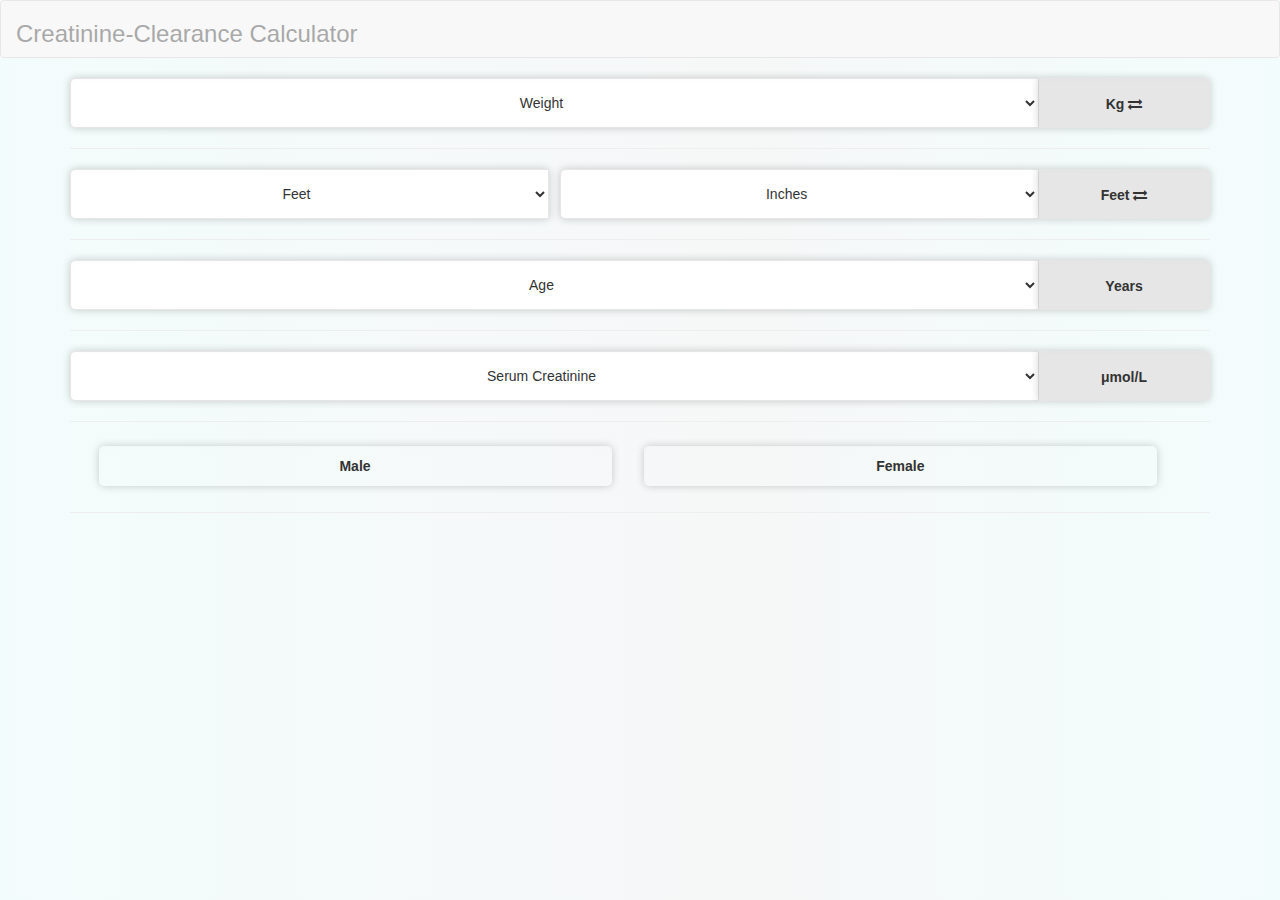
==== index.html @ 8808017f "Add files via upload" ====
<!DOCTYPE html>
<html>
<head>


	<link rel="stylesheet" href="bootstrap.min.css">
	<script src="Jquery.js"></script>
	<script src="bootstrap.min.js"></script>
	<link rel="stylesheet" href="https://cdnjs.cloudflare.com/ajax/libs/font-awesome/4.7.0/css/font-awesome.min.css">


	<link rel="stylesheet" type="text/css" href="main.css">
	<meta name="viewport" content="width=device-width, initial-scale=1">
</head>
<body class="grad1">

	<nav class="navbar navbar-default">
	  <div class="container-fluid">
	    <div class="navbar-header">
	      <h3>Creatinine-Clearance Calculator</h3>
	    </div>
	  
	  </div>
	</nav>




		<div class="container">
			<div class="dropContainer">
				<select class="drop" id="wtDrop" onchange="calculate()">
					<option>Weight</option>
				</select>
				<select class="drop Invis" id="wtDropLbs" onchange="calculate()">
					<option>Weight</option>
				</select>

				<label for="wtChk" id="wtLbl" class="unitLbl">Kg <i class="fa fa-exchange"></i></label>
					<input type="checkbox" id="wtChk" class="unitChange" onclick="wtUnit(); resetWt()" checked>
			</div>
			<hr>
			<div class="dropContainer">

					<select class="drophalf" id="htDropF" onchange="calculate()">
						<option>Feet</option>
					</select>
					<select class="drophalf ml" id="htDropF2" onchange="calculate()">
						<option>Inches</option>
					</select>
					

				<select class="drop Invis" id="htDropM" onchange="calculate()">
					<option>Height</option>
				</select>
				
				<label for="htChk" id="htLbl" class="unitLbl">Feet</label>
				<input type="checkbox" id="htChk" class="unitChange" onclick="htUnit();resetHt()" checked>
			</div>
			<hr>

			<div class="dropContainer">
				<select class="drop" id="ageDrop" onchange="calculate()">
					<option>Age</option>
				</select>
				<label class="unitLbl">Years</label>
			</div>
			<hr>
			<div class="dropContainer">
				<select class="drop" id="creatDrop" onchange="calculate()">
					<option>Serum Creatinine</option>
				</select>
				<label class="unitLbl">&mu;mol/L</label>
			</div>
			<hr>
			<div class="dropContainer">


					<input type="radio"  id="mRad" name="gender" class="Invis gRadio" onclick="calculate()">
					<label for="mRad" >Male</label>
					
					<input type="radio"  id="fRad" name="gender" class="Invis gRadio" onclick="calculate()">
					<label for="fRad" >Female</label>
			</div>
			<hr>
			

			<div class="jumbotron Invis" id="ansDisplay"></div>
		</div>








		

<script type="text/javascript" src="main.js"></script>
</body>
</html>
---- main.css ----
*{
	font-family: 'Roboto', sans-serif;
}
.grad1{
    background: -webkit-linear-gradient(left,  #f3fcfc, #f4fafa, #f6f9f9 ,#f6f8f8, #f4fafa,#f3fcfc ); /* For Safari 5.1 to 6.0 */
}
body{
  height: 800px;
}
h3{
  text-align: center;
  opacity: 0.4;
}
.dropContainer{
  width: 100%;
  height: 50px;
  line-height: 50px;
}
select {
  text-align-last: center;
  padding-right: 1em;
}


.drop{
  width: 85%;
  height: 100%;
  border-top-left-radius: 5px;
  border-bottom-left-radius: 5px; 
  border-top-right-radius: 0;
  border-bottom-right-radius: 0;
  border: 0.5px solid #e6e6e6;
  box-shadow: inset 1px 2px 4px rgba(0, 0, 0, 0.01), 0px 0px 8px rgba(0, 0, 0, 0.2);
  background-color: white;
  float: left;
}
.drophalf{
  width: 42%;
  height: 100%;
  border-top-left-radius: 5px;
  border-bottom-left-radius: 5px; 
  border-top-right-radius: 0;
  border-bottom-right-radius: 0;
  border: 0.5px solid #e6e6e6;
  box-shadow: inset 1px 2px 4px rgba(0, 0, 0, 0.01), 0px 0px 8px rgba(0, 0, 0, 0.2);
  background-color: white;
  float: left;
}
.ml{
  margin-left: 1%;
}
.unitLbl{
  height: 100%;
  width: 15%;
  float: left;
  text-align: center;
  line-height: 50px;
  background-color: #e6e6e6;
  border: 0.5px solid #e6e6e6;
  border-left: none;
  border-top-right-radius: 5px;
  border-bottom-right-radius: 5px;
  box-shadow: inset 1px 2px 4px rgba(0, 0, 0, 0.01), 0px 0px 8px rgba(0, 0, 0, 0.2);
}
.tCentre{
  text-align: center;
}
.Invis{
  display: none;
}
.unitChange{
  display: none;
}
.gRadio + label{
  min-height: 20px;
  text-align: center;
  width: 45%;
  vertical-align: middle;
  line-height: 20px;
  cursor: pointer;
  border-radius: 5px;
  font-size: 1em;
  padding: 10px 10px 10px 10px;
  box-shadow: inset 1px 2px 4px rgba(0, 0, 0, 0.01), 0px 0px 8px rgba(0, 0, 0, 0.2);
  margin-left: 2.5%;
  
}
.gRadio:checked + label{
  color: #292E49;
  background: #e6e6e6;
}
#ansDisplay{
  text-align: center;
  font-size: 2em;
}
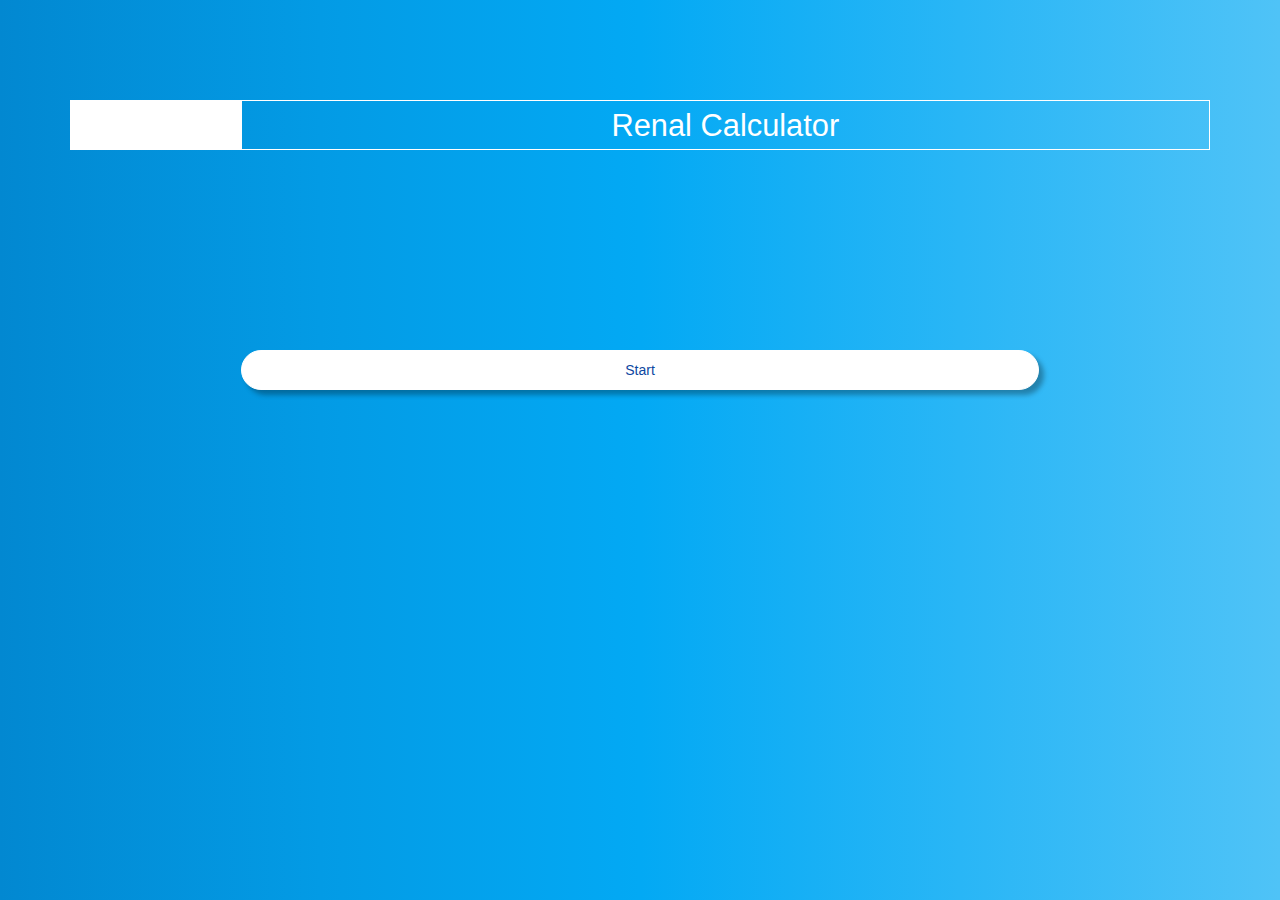
==== commit 91ebcfd7: "Add files via upload" ====
--- a/index.html
+++ b/index.html
@@ -1,101 +1,22 @@
 <!DOCTYPE html>
 <html>
 <head>
-
-
 	<link rel="stylesheet" href="bootstrap.min.css">
 	<script src="Jquery.js"></script>
 	<script src="bootstrap.min.js"></script>
-	<link rel="stylesheet" href="https://cdnjs.cloudflare.com/ajax/libs/font-awesome/4.7.0/css/font-awesome.min.css">
-
-
+	
 	<link rel="stylesheet" type="text/css" href="main.css">
 	<meta name="viewport" content="width=device-width, initial-scale=1">
 </head>
-<body class="grad1">
+<body class="grad3" id="splash">
 
-	<nav class="navbar navbar-default">
-	  <div class="container-fluid">
-	    <div class="navbar-header">
-	      <h3>Creatinine-Clearance Calculator</h3>
-	    </div>
-	  
-	  </div>
-	</nav>
-
-
-
-
-		<div class="container">
-			<div class="dropContainer">
-				<select class="drop" id="wtDrop" onchange="calculate()">
-					<option>Weight</option>
-				</select>
-				<select class="drop Invis" id="wtDropLbs" onchange="calculate()">
-					<option>Weight</option>
-				</select>
-
-				<label for="wtChk" id="wtLbl" class="unitLbl">Kg <i class="fa fa-exchange"></i></label>
-					<input type="checkbox" id="wtChk" class="unitChange" onclick="wtUnit(); resetWt()" checked>
-			</div>
-			<hr>
-			<div class="dropContainer">
-
-					<select class="drophalf" id="htDropF" onchange="calculate()">
-						<option>Feet</option>
-					</select>
-					<select class="drophalf ml" id="htDropF2" onchange="calculate()">
-						<option>Inches</option>
-					</select>
-					
-
-				<select class="drop Invis" id="htDropM" onchange="calculate()">
-					<option>Height</option>
-				</select>
-				
-				<label for="htChk" id="htLbl" class="unitLbl">Feet</label>
-				<input type="checkbox" id="htChk" class="unitChange" onclick="htUnit();resetHt()" checked>
-			</div>
-			<hr>
-
-			<div class="dropContainer">
-				<select class="drop" id="ageDrop" onchange="calculate()">
-					<option>Age</option>
-				</select>
-				<label class="unitLbl">Years</label>
-			</div>
-			<hr>
-			<div class="dropContainer">
-				<select class="drop" id="creatDrop" onchange="calculate()">
-					<option>Serum Creatinine</option>
-				</select>
-				<label class="unitLbl">&mu;mol/L</label>
-			</div>
-			<hr>
-			<div class="dropContainer">
-
-
-					<input type="radio"  id="mRad" name="gender" class="Invis gRadio" onclick="calculate()">
-					<label for="mRad" >Male</label>
-					
-					<input type="radio"  id="fRad" name="gender" class="Invis gRadio" onclick="calculate()">
-					<label for="fRad" >Female</label>
-			</div>
-			<hr>
-			
-
-			<div class="jumbotron Invis" id="ansDisplay"></div>
-		</div>
-
-
-
-
-
-
-
-
-		
-
-<script type="text/javascript" src="main.js"></script>
+<div class="container">
+	<div id="splashTitle">
+		<div id="titleLogo"></div>
+		<div id="titleTxt">Renal Calculator</div>
+	</div>
+	<a href="calculator.html"><button type="button" class="btn btn-block padTop rndBtn">Start</button></a>
+</div>
+	
 </body>
 </html>--- a/main.css
+++ b/main.css
@@ -2,15 +2,43 @@
 *{
 	font-family: 'Roboto', sans-serif;
 }
+#splash{
+  height: 800px;
+  width: 100%;
+}
 .grad1{
-    background: -webkit-linear-gradient(left,  #f3fcfc, #f4fafa, #f6f9f9 ,#f6f8f8, #f4fafa,#f3fcfc ); /* For Safari 5.1 to 6.0 */
+    background:  #F5F5F5;
+}
+.grad2{
+  background: #0288D1;
+}
+.grad3{
+  background: linear-gradient(to right, #0288D1,#039BE5,#03A9F4, #29B6F6,#4FC3F7); 
 }
 body{
-  height: 800px;
+  height: 650px;
 }
-h3{
+.navbar{
+  background: linear-gradient(to right, #0288D1,#039BE5,#03A9F4, #29B6F6,#4FC3F7); 
+  overflow: hidden;
+
+}
+
+#title{
   text-align: center;
-  opacity: 0.4;
+  font-size: 18px;
+  margin-top: 10px;
+  width: 80%;
+  left: 1%;
+  top: 1%;
+  color: white;
+}
+#infoBtn{
+  position: fixed;
+  right: 1%;
+  top: 1%;
+  color: #0288D1;
+  background: white;
 }
 .dropContainer{
   width: 100%;
@@ -21,8 +49,6 @@
   text-align-last: center;
   padding-right: 1em;
 }
-
-
 .drop{
   width: 85%;
   height: 100%;
@@ -87,11 +113,76 @@
   
 }
 .gRadio:checked + label{
-  color: #292E49;
-  background: #e6e6e6;
+  color: white;
+  background: #0288D1;
 }
 #ansDisplay{
   text-align: center;
   font-size: 2em;
+  background-color: #fff;
+}
+.abxDrop{
+  width: 100%;
+  margin-top: 10px;
+}
+#doseDisplay{
+  margin-top:  250px;
+}
+#dose{
+ 
+  text-align: center;
+  font-size: 1em;
+  background-color: #fff;
+}
+.abxJumbo{
+  margin-top: 10px;
+}
+#infoModal{
+  color: #03A9F4;
+}
+.bxShad{
+  box-shadow: 5px 5px 5px 0px rgba(0,0,0,0.3);
+}
+#splashTitle{
+
+margin-top: 100px;
+margin-bottom: 200px;
+border: solid white 0.5px;
+height: 50px;
+line-height: 50px;
+text-align: center;
+color: white;
+font-size: 2.2em;
 }
 
+#titleLogo{
+  float: left;
+  height: 100%;
+  width: 15%;
+  background-color: white;
+}
+
+.rndBtn{
+  width: 70%;
+  height: 40px;
+  border: solid #fff 0.5px;
+  background-color: #fff;
+  color:  #0D47A1;
+  float: left;
+  margin-left: 15%;
+  margin-right: 15%;
+  border-radius: 50px;
+  box-shadow: 5px 5px 5px 0px rgba(0,0,0,0.3);
+}
+.sqrBtn{
+  width: 70%;
+  height: 40px;
+  border: solid #fff 0.5px;
+  background-color: #fff;
+  color:  white;
+  float: left;
+  margin-left: 15%;
+  margin-right: 15%;
+
+}
+
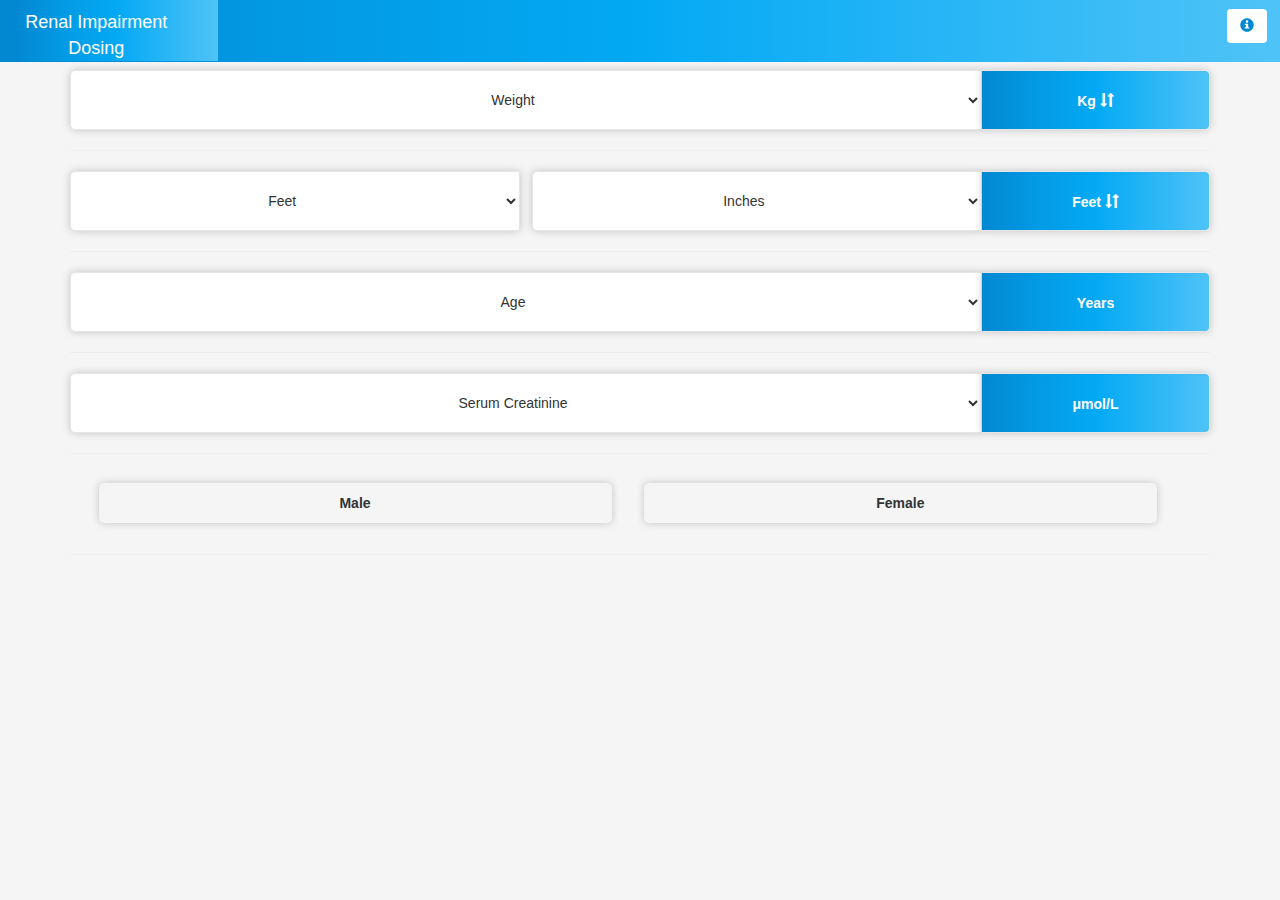
==== commit 14f005bb: "Add files via upload" ====
--- a/index.html
+++ b/index.html
@@ -1,22 +1,212 @@
 <!DOCTYPE html>
 <html>
 <head>
+
+
 	<link rel="stylesheet" href="bootstrap.min.css">
 	<script src="Jquery.js"></script>
 	<script src="bootstrap.min.js"></script>
-	
 	<link rel="stylesheet" type="text/css" href="main.css">
 	<meta name="viewport" content="width=device-width, initial-scale=1">
 </head>
-<body class="grad3" id="splash">
-
-<div class="container">
-	<div id="splashTitle">
-		<div id="titleLogo"></div>
-		<div id="titleTxt">Renal Calculator</div>
+<body class="grad1">
+
+	<nav class="navbar navbar-fixed-top">
+	  <div class="container-fluid">
+	    <div class="navbar-header grad3">
+	    	<button id="backBtn" type="button" class="btn Invis" onclick="recalculate()"><i class="glyphicon glyphicon-menu-left"></i>Back</button>
+	      	<div id="title">Renal Impairment Dosing</div>
+	      	<button id="infoBtn" type="button" class="btn" data-toggle="modal" data-target="#infoModal" ><i class="glyphicon glyphicon-info-sign"></i></button>
+	    </div>
+	  </div>
+	</nav>
+
+	<div class="container topPad">
+		<div class="alert alert-info Invis" id="dispCntl">
+			Size: 
+			<div class="btn-group">
+				 <button type="button" class="btn btn-default" onclick="zoom('i')"><i class="glyphicon glyphicon-zoom-in"></i></button>
+	 			 <button type="button" class="btn btn-default" onclick="zoom('o')"><i class="glyphicon glyphicon-zoom-out"></i></button>
+	 		</div>
+ 			 <button type="button" class="btn btn-default" onclick="dispCntl('h')"><i class="glyphicon glyphicon-remove"></i></button> 
+
+		</div>
 	</div>
-	<a href="calculator.html"><button type="button" class="btn btn-block padTop rndBtn">Start</button></a>
+
+
+
+
+		<div class="container" id="inputForm">
+			<div class="dropContainer">
+				<select class="drop" id="wtDrop" onchange="calculate();">
+					<option>Weight</option>
+					<option> < 30kg </option>
+				</select>
+				<select class="drop Invis" id="wtDropLbs" onchange="calculate();">
+					<option>Weight</option>
+				</select>
+				<label for="wtChk" id="wtLbl" class="unitLbl">Kg <i class="glyphicon glyphicon-sort"></i></label>
+					<input type="checkbox" id="wtChk" class="unitChange" onclick="wtUnit(); resetWt()" checked>
+			</div>
+			<hr>
+			<div class="dropContainer">
+					<select class="drophalf" id="htDropF" onchange="calculate();">
+						<option>Feet</option>
+						<option> 5 foot 0</option>
+					</select>
+					<select class="drophalf ml" id="htDropF2" onchange="calculate();">
+						<option>Inches</option>
+					</select>
+					
+					<select class="drop Invis" id="htDropM" onchange="calculate();">
+						<option>Height</option>
+					</select>
+				
+					<label for="htChk" id="htLbl" class="unitLbl">Feet</label>
+					<input type="checkbox" id="htChk" class="unitChange" onclick="htUnit();resetHt()" checked>
+			</div>
+			<hr>
+
+			<div class="dropContainer">
+				<select class="drop" id="ageDrop" onchange="calculate()">
+					<option>Age</option>
+				</select>
+				<label class="unitLbl">Years</label>
+			</div>
+			<hr>
+			<div class="dropContainer">
+				<select class="drop" id="creatDrop" onchange="calculate()">
+					<option>Serum Creatinine</option>
+				</select>
+				<label class="unitLbl">&mu;mol/L</label>
+			</div>
+			<hr>
+			<div class="dropContainer">
+					<input type="radio"  id="mRad" name="gender" class="Invis gRadio" onclick="calculate();">
+					<label for="mRad" >Male</label>
+					<input type="radio"  id="fRad" name="gender" class="Invis gRadio" onclick="calculate();">
+					<label for="fRad" >Female</label>
+			</div>
+			<hr>
+		</div>
+
+		<div class="container dropContainer Invis" id="ansJumbo">
+				<div class="jumbotron bxShad" id="ansDisplay"></div>
+				<hr>
+				<div class="alert alert-info alert80">
+						Calculated using:<span id="wtType"></span> 	
+				</div>
+				<button  type="button" class="btn" id="btnWt" data-toggle="modal" data-target="#wtModal">More Info <i class="glyphicon glyphicon-info-sign"></i></button>		
+			
+				<hr>
+
+				<select class="drop abxDrop pulse" id="abxSelect" onchange="doseCalculate();AntibioticInstructions()">
+					<option value="1">Select Antibiotic </option>
+					<option value="Amoxicillin">Amoxicillin </option>
+					<option value="Benzylpenicillin">Benzylpenicillin </option>
+					<option value="Cefaclor">Cefaclor</option>
+					<option value="Cefalexin">Cefalexin</option>
+					<option value="Cefotaxime">Cefotaxime</option>
+					<option value="Ceftazidime">Ceftazidime</option>
+					<option value="CefTRIAXone">ceftriaxone</option>
+					<option value="Cefuroxime">Cefuroxime IV/IM</option>
+					<option value="Ciprofloxacin">Ciprofloxacin</option>
+					<option value="ClarithromycinIV">Clarithromycin IV</option>
+					<option value="ClarithromycinPO">Clarithromycin PO</option>
+					<option value="Clindamycin">Clindamycin</option>
+					<option value="Co-amoxiclavIV">Co-amoxiclav IV</option>
+					<option value="Co-amoxiclavPO">Co-amoxiclav PO</option>
+					<option value="Doxycycline">Doxycycline</option>
+					<option value="Ertapenem">Ertapenem</option>
+					<option value="Flucloxacillin">Flucloxacillin</option>
+					<option value="Fosfomycin">Fosfomycin</option>
+					<option value="Fusidic">Fusidic acid/ Sodium fusidate</option>
+					<option value="Gentamicin">Gentamicin</option>
+					<option value="Levofloxacin">Levofloxacin</option>
+					<option value="Linezolid">Linezolid</option>
+					<option value="Meropenem">Meropenem</option>
+					<option value="Metronidazole">Metronidazole</option>
+					<option value="Nitrofurantoin">Nitrofurantoin</option>
+					<option value="Phenoxymethylpenicillin">Phenoxymethylpenicillin(Pen V)</option>
+					<option value="Pivmecillinam">Pivmecillinam </option>
+					<option value="Rifampicin">Rifampicin</option>
+					<option value="Tazocin">Tazocin (Piperacillin/tazobactam)</option>
+					<option value="Teicoplanin"> Teicoplanin </option>
+					<option value="Tigecycline"> Tigecycline </option>
+					<option value="Trimethoprim"> Trimethoprim </option>
+					<option value="Vancomycin"> Vancomycin </option>
+				</select>	
+
+				<br>
+				<hr>
+		</div>
+		
+
+		<div class="container Invis" id="doseDisplay">
+				<div class="jumbotron abxJumbo bxShad grad3" id="dose" ></div>
+		</div>
+
+
+		
+<div id="infoModal" class="modal fade" role="dialog">
+  <div class="modal-dialog">
+
+    <div class="modal-content">
+      <div class="modal-header">
+        <button type="button" class="close" data-dismiss="modal">&times;</button>
+        <h4 class="modal-title">Patient Weight</h4>
+      </div>
+      <div class="modal-body">
+        <p>Some text in the modal.</p>
+      </div>
+      <div class="modal-footer">
+        <button type="button" class="btn btn-default" data-dismiss="modal" onclick="dispCntl('show')"><i class="glyphicon glyphicon-wrench"></i></button>
+        <button type="button" class="btn btn-default" data-dismiss="modal">Close</button>
+      </div>
+    </div>
+
+  </div>
 </div>
-	
+
+
+<div id="wtModal" class="modal fade" role="dialog">
+  <div class="modal-dialog">
+
+    <div class="modal-content">
+      <div class="modal-header">
+        <button type="button" class="close" data-dismiss="modal">&times;</button>
+        <h4 class="modal-title">Patient Weight</h4>
+      </div>
+      <div class="modal-body">
+        <p>Patients Actual Weight:</p>
+        <p class="wtDisplay" id="modalWt"></p>
+        <hr>
+        <p>Patients Ideal bodyweight:</p>
+        <p class="wtDisplay" id="modalIBW"></p>
+        <p>Patients Adjusted bodyweight:</p>
+        <p class="wtDisplay" id="modalABW"></p>
+
+
+
+      </div>
+
+      
+ 
+
+  </div>
+</div>
+
+
+
+
+
+    
+
+
+		
+
+<script type="text/javascript" src="main.js"></script>
+<script type="text/javascript" src="abx.js"></script>
+<script type="text/javascript" src="style.js"></script>
 </body>
 </html>--- a/main.css
+++ b/main.css
@@ -16,14 +16,12 @@
   background: linear-gradient(to right, #0288D1,#039BE5,#03A9F4, #29B6F6,#4FC3F7); 
 }
 body{
-  height: 650px;
+  
 }
 .navbar{
   background: linear-gradient(to right, #0288D1,#039BE5,#03A9F4, #29B6F6,#4FC3F7); 
   overflow: hidden;
-
-}
-
+}
 #title{
   text-align: center;
   font-size: 18px;
@@ -40,17 +38,29 @@
   color: #0288D1;
   background: white;
 }
+#backBtn{
+  position: fixed;
+  left: 1%;
+  top: 1%;
+  color: #0288D1;
+  background: white;
+
+}
+.topPad{
+  padding-top: 70px;
+}
 .dropContainer{
   width: 100%;
-  height: 50px;
-  line-height: 50px;
+  height: 60px;
+  line-height: 60px;
+  font-size: 14px;
 }
 select {
   text-align-last: center;
   padding-right: 1em;
 }
 .drop{
-  width: 85%;
+  width: 80%;
   height: 100%;
   border-top-left-radius: 5px;
   border-bottom-left-radius: 5px; 
@@ -62,7 +72,7 @@
   float: left;
 }
 .drophalf{
-  width: 42%;
+  width: 39.5%;
   height: 100%;
   border-top-left-radius: 5px;
   border-bottom-left-radius: 5px; 
@@ -78,11 +88,12 @@
 }
 .unitLbl{
   height: 100%;
-  width: 15%;
-  float: left;
-  text-align: center;
-  line-height: 50px;
-  background-color: #e6e6e6;
+  width: 20%;
+  float: left;
+  text-align: center;
+  line-height: 60px;
+  background: linear-gradient(to right, #0288D1,#039BE5,#03A9F4, #29B6F6,#4FC3F7); 
+  color: white;
   border: 0.5px solid #e6e6e6;
   border-left: none;
   border-top-right-radius: 5px;
@@ -118,18 +129,13 @@
 }
 #ansDisplay{
   text-align: center;
-  font-size: 2em;
-  background-color: #fff;
-}
-.abxDrop{
-  width: 100%;
-  margin-top: 10px;
+  font-size: 3em;
+  background-color: #fff;
 }
 #doseDisplay{
   margin-top:  250px;
 }
 #dose{
- 
   text-align: center;
   font-size: 1em;
   background-color: #fff;
@@ -137,6 +143,23 @@
 .abxJumbo{
   margin-top: 10px;
 }
+.alert80{
+  width: 70%;
+  float: left;
+  min-height: 30px;
+  line-height: 0px;
+  font-size: 10px;
+}
+
+#btnWt{
+  float: left;
+  margin-left: 10px;
+  font-size: 10px;
+  height: 32px;
+  color: #0288D1;
+  background: white;
+}
+
 #infoModal{
   color: #03A9F4;
 }
@@ -154,7 +177,6 @@
 color: white;
 font-size: 2.2em;
 }
-
 #titleLogo{
   float: left;
   height: 100%;
@@ -186,3 +208,31 @@
 
 }
 
+.pulse {
+
+  cursor: pointer;
+  width: 100%;
+  margin-top: 10px;
+  border-radius: 1px;
+  box-shadow: 0 0 5px rgba(81, 203, 238, 1);
+  animation: pulse 1s infinite;
+}
+
+@keyframes pulse {
+  0% {
+    -moz-box-shadow: 0 0 0 1px rgba(81, 203, 238, 0.3);
+    box-shadow: 0 0 0 1px rgba(81, 203, 238, 0.3);
+  }
+  70% {
+      -moz-box-shadow: 0 0 0 3px rgba(81, 203, 238, 0.3);
+      box-shadow: 0 0 0 3px rgba(81, 203, 238, 0.3);
+  }
+  100% {
+      -moz-box-shadow: 0 0 0 1px rgba(81, 203, 238, 0.3);
+      box-shadow: 0 0 0 1px rgba(81, 203, 238, 0.3);
+  }
+}
+.wtDisplay{
+  text-align: center;
+  font-size: 28px;
+}
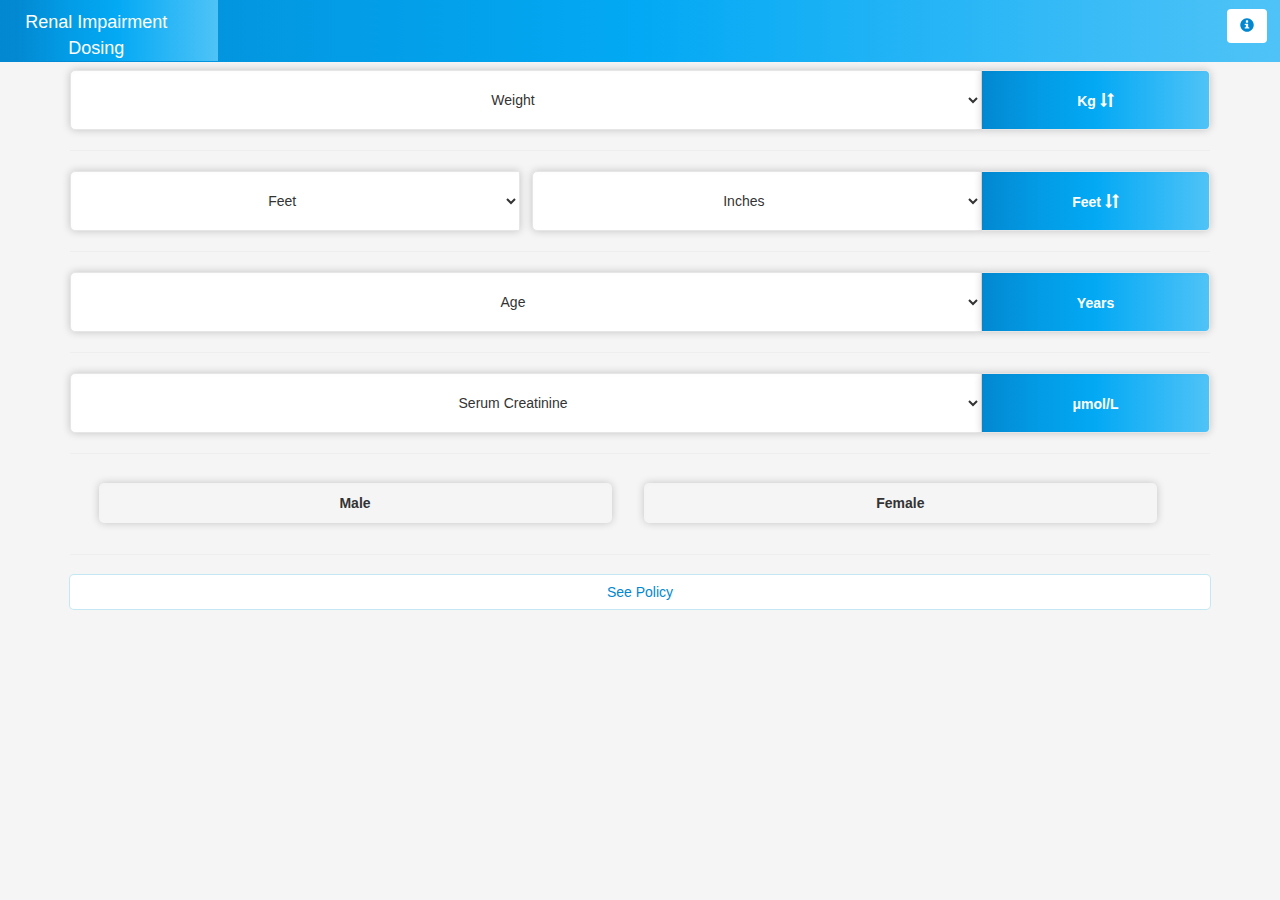
==== commit 997cbca1: "Add files via upload" ====
--- a/index.html
+++ b/index.html
@@ -38,41 +38,42 @@
 
 		<div class="container" id="inputForm">
 			<div class="dropContainer">
-				<select class="drop" id="wtDrop" onchange="calculate();">
+				<select class="drop" id="wtDrop" onchange="calculate();wtAlert()">
 					<option>Weight</option>
-					<option> < 30kg </option>
-				</select>
-				<select class="drop Invis" id="wtDropLbs" onchange="calculate();">
+				</select>
+				<select class="drop Invis" id="wtDropLbs" onchange="calculate();wtAlert()">
 					<option>Weight</option>
 				</select>
 				<label for="wtChk" id="wtLbl" class="unitLbl">Kg <i class="glyphicon glyphicon-sort"></i></label>
 					<input type="checkbox" id="wtChk" class="unitChange" onclick="wtUnit(); resetWt()" checked>
 			</div>
-			<hr>
-			<div class="dropContainer">
-					<select class="drophalf" id="htDropF" onchange="calculate();">
+			<div class="alert alert-danger margin10 Invis" id="warningWt"> For Patients weighing less than 30kg/67lbs contact pharmacy for specialist advice</div>
+			<hr>
+			<div class="dropContainer">
+					<select class="drophalf" id="htDropF" onchange="calculate();htAlert()">
 						<option>Feet</option>
-						<option> 5 foot 0</option>
 					</select>
-					<select class="drophalf ml" id="htDropF2" onchange="calculate();">
+					<select class="drophalf ml" id="htDropF2" onchange="calculate();htAlert()">
 						<option>Inches</option>
 					</select>
 					
-					<select class="drop Invis" id="htDropM" onchange="calculate();">
+					<select class="drop Invis" id="htDropM" onchange="calculate();htAlert()">
 						<option>Height</option>
 					</select>
 				
 					<label for="htChk" id="htLbl" class="unitLbl">Feet</label>
 					<input type="checkbox" id="htChk" class="unitChange" onclick="htUnit();resetHt()" checked>
 			</div>
-			<hr>
-
-			<div class="dropContainer">
-				<select class="drop" id="ageDrop" onchange="calculate()">
+			<div class="alert alert-danger margin10 Invis" id="warningHt"> For patients under 5 foot / 152cm contact pharmacy for specialist advice</div>
+			<hr>
+
+			<div class="dropContainer">
+				<select class="drop" id="ageDrop" onchange="calculate();ageAlert()">
 					<option>Age</option>
 				</select>
 				<label class="unitLbl">Years</label>
 			</div>
+			<div class="alert alert-danger margin10 Invis" id="warningAge"> For patients under the age of 18 contact pharmacy for specialist advice</div>
 			<hr>
 			<div class="dropContainer">
 				<select class="drop" id="creatDrop" onchange="calculate()">
@@ -88,7 +89,9 @@
 					<label for="fRad" >Female</label>
 			</div>
 			<hr>
-		</div>
+			<button  id="btnPolicy" type="button" class="btn btn-block">See Policy</button>
+		</div>
+
 
 		<div class="container dropContainer Invis" id="ansJumbo">
 				<div class="jumbotron bxShad" id="ansDisplay"></div>
@@ -96,10 +99,8 @@
 				<div class="alert alert-info alert80">
 						Calculated using:<span id="wtType"></span> 	
 				</div>
-				<button  type="button" class="btn" id="btnWt" data-toggle="modal" data-target="#wtModal">More Info <i class="glyphicon glyphicon-info-sign"></i></button>		
-			
+				<button  type="button" class="btn" id="btnWt" data-toggle="modal" data-target="#wtModal">More Info <i class="glyphicon glyphicon-info-sign"></i></button>
 				<hr>
-
 				<select class="drop abxDrop pulse" id="abxSelect" onchange="doseCalculate();AntibioticInstructions()">
 					<option value="1">Select Antibiotic </option>
 					<option value="Amoxicillin">Amoxicillin </option>
@@ -186,12 +187,7 @@
         <p>Patients Adjusted bodyweight:</p>
         <p class="wtDisplay" id="modalABW"></p>
 
-
-
-      </div>
-
-      
- 
+      </div>
 
   </div>
 </div>
--- a/main.css
+++ b/main.css
@@ -44,10 +44,12 @@
   top: 1%;
   color: #0288D1;
   background: white;
-
 }
 .topPad{
   padding-top: 70px;
+}
+.margin10{
+  margin-top: 10px;
 }
 .dropContainer{
   width: 100%;
@@ -236,3 +238,8 @@
   text-align: center;
   font-size: 28px;
 }
+#btnPolicy{
+  color: #0288D1;
+  background: white;
+  box-shadow: 0 0 0 1px rgba(81, 203, 238, 0.3);
+}
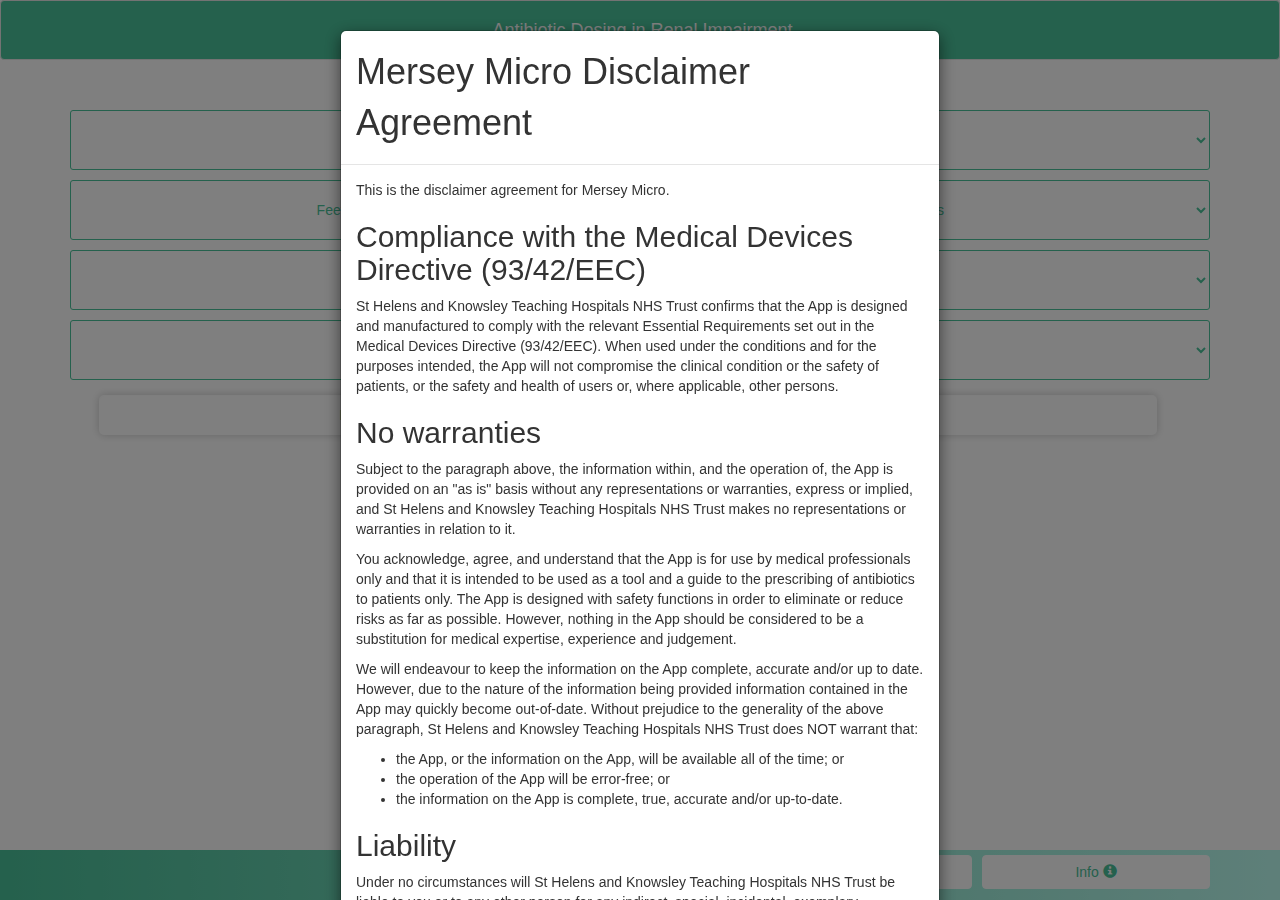
==== commit eedf5f1b: "Add files via upload" ====
--- a/index.html
+++ b/index.html
@@ -1,208 +1,875 @@
-<!DOCTYPE html>
-<html>
-<head>
-
-
-	<link rel="stylesheet" href="bootstrap.min.css">
-	<script src="Jquery.js"></script>
-	<script src="bootstrap.min.js"></script>
-	<link rel="stylesheet" type="text/css" href="main.css">
-	<meta name="viewport" content="width=device-width, initial-scale=1">
-</head>
-<body class="grad1">
-
-	<nav class="navbar navbar-fixed-top">
-	  <div class="container-fluid">
-	    <div class="navbar-header grad3">
-	    	<button id="backBtn" type="button" class="btn Invis" onclick="recalculate()"><i class="glyphicon glyphicon-menu-left"></i>Back</button>
-	      	<div id="title">Renal Impairment Dosing</div>
-	      	<button id="infoBtn" type="button" class="btn" data-toggle="modal" data-target="#infoModal" ><i class="glyphicon glyphicon-info-sign"></i></button>
-	    </div>
-	  </div>
-	</nav>
-
-	<div class="container topPad">
-		<div class="alert alert-info Invis" id="dispCntl">
-			Size: 
-			<div class="btn-group">
-				 <button type="button" class="btn btn-default" onclick="zoom('i')"><i class="glyphicon glyphicon-zoom-in"></i></button>
-	 			 <button type="button" class="btn btn-default" onclick="zoom('o')"><i class="glyphicon glyphicon-zoom-out"></i></button>
-	 		</div>
- 			 <button type="button" class="btn btn-default" onclick="dispCntl('h')"><i class="glyphicon glyphicon-remove"></i></button> 
-
-		</div>
-	</div>
-
-
-
-
-		<div class="container" id="inputForm">
-			<div class="dropContainer">
-				<select class="drop" id="wtDrop" onchange="calculate();wtAlert()">
-					<option>Weight</option>
-				</select>
-				<select class="drop Invis" id="wtDropLbs" onchange="calculate();wtAlert()">
-					<option>Weight</option>
-				</select>
-				<label for="wtChk" id="wtLbl" class="unitLbl">Kg <i class="glyphicon glyphicon-sort"></i></label>
-					<input type="checkbox" id="wtChk" class="unitChange" onclick="wtUnit(); resetWt()" checked>
-			</div>
-			<div class="alert alert-danger margin10 Invis" id="warningWt"> For Patients weighing less than 30kg/67lbs contact pharmacy for specialist advice</div>
-			<hr>
-			<div class="dropContainer">
-					<select class="drophalf" id="htDropF" onchange="calculate();htAlert()">
-						<option>Feet</option>
-					</select>
-					<select class="drophalf ml" id="htDropF2" onchange="calculate();htAlert()">
-						<option>Inches</option>
-					</select>
-					
-					<select class="drop Invis" id="htDropM" onchange="calculate();htAlert()">
-						<option>Height</option>
-					</select>
-				
-					<label for="htChk" id="htLbl" class="unitLbl">Feet</label>
-					<input type="checkbox" id="htChk" class="unitChange" onclick="htUnit();resetHt()" checked>
-			</div>
-			<div class="alert alert-danger margin10 Invis" id="warningHt"> For patients under 5 foot / 152cm contact pharmacy for specialist advice</div>
-			<hr>
-
-			<div class="dropContainer">
-				<select class="drop" id="ageDrop" onchange="calculate();ageAlert()">
-					<option>Age</option>
-				</select>
-				<label class="unitLbl">Years</label>
-			</div>
-			<div class="alert alert-danger margin10 Invis" id="warningAge"> For patients under the age of 18 contact pharmacy for specialist advice</div>
-			<hr>
-			<div class="dropContainer">
-				<select class="drop" id="creatDrop" onchange="calculate()">
-					<option>Serum Creatinine</option>
-				</select>
-				<label class="unitLbl">&mu;mol/L</label>
-			</div>
-			<hr>
-			<div class="dropContainer">
-					<input type="radio"  id="mRad" name="gender" class="Invis gRadio" onclick="calculate();">
-					<label for="mRad" >Male</label>
-					<input type="radio"  id="fRad" name="gender" class="Invis gRadio" onclick="calculate();">
-					<label for="fRad" >Female</label>
-			</div>
-			<hr>
-			<button  id="btnPolicy" type="button" class="btn btn-block">See Policy</button>
-		</div>
-
-
-		<div class="container dropContainer Invis" id="ansJumbo">
-				<div class="jumbotron bxShad" id="ansDisplay"></div>
-				<hr>
-				<div class="alert alert-info alert80">
-						Calculated using:<span id="wtType"></span> 	
-				</div>
-				<button  type="button" class="btn" id="btnWt" data-toggle="modal" data-target="#wtModal">More Info <i class="glyphicon glyphicon-info-sign"></i></button>
-				<hr>
-				<select class="drop abxDrop pulse" id="abxSelect" onchange="doseCalculate();AntibioticInstructions()">
-					<option value="1">Select Antibiotic </option>
-					<option value="Amoxicillin">Amoxicillin </option>
-					<option value="Benzylpenicillin">Benzylpenicillin </option>
-					<option value="Cefaclor">Cefaclor</option>
-					<option value="Cefalexin">Cefalexin</option>
-					<option value="Cefotaxime">Cefotaxime</option>
-					<option value="Ceftazidime">Ceftazidime</option>
-					<option value="CefTRIAXone">ceftriaxone</option>
-					<option value="Cefuroxime">Cefuroxime IV/IM</option>
-					<option value="Ciprofloxacin">Ciprofloxacin</option>
-					<option value="ClarithromycinIV">Clarithromycin IV</option>
-					<option value="ClarithromycinPO">Clarithromycin PO</option>
-					<option value="Clindamycin">Clindamycin</option>
-					<option value="Co-amoxiclavIV">Co-amoxiclav IV</option>
-					<option value="Co-amoxiclavPO">Co-amoxiclav PO</option>
-					<option value="Doxycycline">Doxycycline</option>
-					<option value="Ertapenem">Ertapenem</option>
-					<option value="Flucloxacillin">Flucloxacillin</option>
-					<option value="Fosfomycin">Fosfomycin</option>
-					<option value="Fusidic">Fusidic acid/ Sodium fusidate</option>
-					<option value="Gentamicin">Gentamicin</option>
-					<option value="Levofloxacin">Levofloxacin</option>
-					<option value="Linezolid">Linezolid</option>
-					<option value="Meropenem">Meropenem</option>
-					<option value="Metronidazole">Metronidazole</option>
-					<option value="Nitrofurantoin">Nitrofurantoin</option>
-					<option value="Phenoxymethylpenicillin">Phenoxymethylpenicillin(Pen V)</option>
-					<option value="Pivmecillinam">Pivmecillinam </option>
-					<option value="Rifampicin">Rifampicin</option>
-					<option value="Tazocin">Tazocin (Piperacillin/tazobactam)</option>
-					<option value="Teicoplanin"> Teicoplanin </option>
-					<option value="Tigecycline"> Tigecycline </option>
-					<option value="Trimethoprim"> Trimethoprim </option>
-					<option value="Vancomycin"> Vancomycin </option>
-				</select>	
-
-				<br>
-				<hr>
-		</div>
-		
-
-		<div class="container Invis" id="doseDisplay">
-				<div class="jumbotron abxJumbo bxShad grad3" id="dose" ></div>
-		</div>
-
-
-		
-<div id="infoModal" class="modal fade" role="dialog">
-  <div class="modal-dialog">
-
-    <div class="modal-content">
-      <div class="modal-header">
-        <button type="button" class="close" data-dismiss="modal">&times;</button>
-        <h4 class="modal-title">Patient Weight</h4>
-      </div>
-      <div class="modal-body">
-        <p>Some text in the modal.</p>
-      </div>
-      <div class="modal-footer">
-        <button type="button" class="btn btn-default" data-dismiss="modal" onclick="dispCntl('show')"><i class="glyphicon glyphicon-wrench"></i></button>
-        <button type="button" class="btn btn-default" data-dismiss="modal">Close</button>
-      </div>
-    </div>
-
-  </div>
-</div>
-
-
-<div id="wtModal" class="modal fade" role="dialog">
-  <div class="modal-dialog">
-
-    <div class="modal-content">
-      <div class="modal-header">
-        <button type="button" class="close" data-dismiss="modal">&times;</button>
-        <h4 class="modal-title">Patient Weight</h4>
-      </div>
-      <div class="modal-body">
-        <p>Patients Actual Weight:</p>
-        <p class="wtDisplay" id="modalWt"></p>
-        <hr>
-        <p>Patients Ideal bodyweight:</p>
-        <p class="wtDisplay" id="modalIBW"></p>
-        <p>Patients Adjusted bodyweight:</p>
-        <p class="wtDisplay" id="modalABW"></p>
-
-      </div>
-
-  </div>
-</div>
-
-
-
-
-
-    
-
-
-		
-
-<script type="text/javascript" src="main.js"></script>
-<script type="text/javascript" src="abx.js"></script>
-<script type="text/javascript" src="style.js"></script>
-</body>
+<!DOCTYPE html>
+<html>
+<head>
+  <meta charset="utf-8">
+  <meta name="viewport" content="width=device-width, initial-scale=1">
+  <meta http-equiv="X-UA-Compatible" content="IE=edge,chrome=1">
+  <link rel="stylesheet" href="https://maxcdn.bootstrapcdn.com/bootstrap/3.3.7/css/bootstrap.min.css">
+  <script src="https://ajax.googleapis.com/ajax/libs/jquery/3.2.0/jquery.min.js"></script>
+  <script src="https://maxcdn.bootstrapcdn.com/bootstrap/3.3.7/js/bootstrap.min.js"></script>
+  <link href="https://gitcdn.github.io/bootstrap-toggle/2.2.2/css/bootstrap-toggle.min.css" rel="stylesheet">
+  <script src="https://gitcdn.github.io/bootstrap-toggle/2.2.2/js/bootstrap-toggle.min.js"></script>
+
+	<style type="text/css">
+	.navbar{
+		background: #4AC29A;
+		color: white;
+		text-align: center;
+		height: 60px;
+	}
+	.footer {
+	  position: absolute;
+	  bottom: 0;
+	  width: 100%;
+	  height: 50px;
+	  background: linear-gradient(to right, #4AC29A, #BDFFF3);
+	}
+	#navContents{
+		font-size: 18px;
+	}
+	.btnInfo{
+		background-color: #ffffff;
+		width: 20%;
+		border: solid #ffffff 0.5px;
+		color: #4AC29A;
+		float: right;
+		margin-top: 5px;
+	}
+	#resetBtn{
+		margin-right: 10px;
+		width: 30%;
+	}
+	#btnUnits{
+		margin-right: 10px;
+	}
+	.alert-info{
+		background: none;
+		border: 0.5px solid #4AC29A;
+		color: #4AC29A;
+	}
+
+	.togLbl{
+		margin-left: 30px;
+		margin-top: 20px;
+		margin-left: 100px;
+
+	}
+	.dropContainer{
+	  margin-top: 20px;
+	  width: 100%;
+	  height: 60px;
+	  font-size: 14px;
+	}
+	select {
+	  text-align-last: center;
+	  padding-right: 1em;
+	}
+	.drop{
+	  width: 100%;
+	  height: 100%;
+	  margin-top: 10px;
+	  border-radius: 3px;
+	  border: 0.5px solid #4AC29A;
+	  background-color: white;
+	  color: #4AC29A;
+	  float: left;
+	}
+	.drophalf{
+	  width: 48%;
+	  height: 100%;
+	  margin-top: 10px;
+	  border-radius: 3px;
+	  border: 0.5px solid #4AC29A;
+	  background-color: white;
+	  color: #4AC29A;
+	  float: left;
+	}
+	#htDropI{
+		float: right;
+	}
+	
+	.gRadio + label{
+	  min-height: 30px;
+	  text-align: center;
+	  width: 45%;
+	  vertical-align: middle;
+	  line-height: 20px;
+	  cursor: pointer;
+	  border-radius: 5px;
+	  font-size: 1em;
+	  color: #4AC29A;
+	  background-color: white;
+	  padding: 10px 10px 10px 10px;
+	  box-shadow: inset 1px 2px 4px rgba(0, 0, 0, 0.01), 0px 0px 8px rgba(0, 0, 0, 0.2);
+	  margin-left: 2.5%;
+	  margin-top: 15px;
+  
+	}	
+	.gRadio:checked + label{
+	  color: white;
+	  background: linear-gradient(to right, #4AC29A, #5691c8);
+	}
+	.ansDisplay{
+		text-align: center;
+		font-size: 28px;
+		color: white;
+	   	background: linear-gradient(to bottom, rgba(255,255,255,0.15) 0%, rgba(0,0,0,0.15) 100%), radial-gradient(at top center, rgba(255,255,255,0.40) 0%, rgba(0,0,0,0.40) 120%) #989898; 
+ 		background-blend-mode: multiply,multiply;
+	}
+	.ansDisplay2{
+		font-size: 20px;
+		border: solid #4AC29A 1px;
+		background-color: #FFFFFF;
+	}
+	.doseDisplay{
+		color: #FFFFFF;
+		font-size: 18px;
+		background: linear-gradient(to bottom, rgba(255,255,255,0.15) 0%, rgba(0,0,0,0.15) 100%), radial-gradient(at top center, rgba(255,255,255,0.40) 0%, rgba(0,0,0,0.40) 120%) #989898; 
+ 		background-blend-mode: multiply,multiply;
+
+	}
+	#abxTitle{
+		font-size: 1.5em;
+		background: none;
+		border: solid #4AC29A 1px;
+	}
+	.Invis{
+ 	 display: none;
+	}
+	#answerContainer{
+		margin-top: 10px;
+	}
+	.centre{
+		text-align: center;
+	}
+	.marTop{
+		margin-top: 30px;
+	}
+	.btn-custom{
+		background-color: #4AC29A;
+		color: #ffffff;
+		border: solid 2px #4AC29A;
+	}
+	.btn-custom2{
+		background-color: #FFFFFF;
+		color: #4AC29A;
+		border: solid 2px #4AC29A;
+		width: 60%;
+		margin-left: auto;
+		margin-right: auto;
+	}
+	#abxSelect{
+		font-size: 20px;
+	}
+	#comment{
+		font-size: 12px;
+	}
+	.pulse {
+	  cursor: pointer;
+	  width: 100%;
+	  margin-top: 10px;
+	  border-radius: 1px;
+	  box-shadow: inset 1px 2px 4px rgba(0, 0, 0, 0.01), 0px 0px 8px rgba(0, 0, 0, 0.2);
+	  animation: pulse 2s infinite;
+	}
+
+	@keyframes pulse {
+	  0% {
+	    -moz-box-shadow: 0 0 0 1px rgba(81, 203, 238, 0.3);
+	    box-shadow: inset 1px 2px 4px rgba(0, 0, 0, 0.01), 0px 0px 8px rgba(69, 127, 202, 0.2);;
+	  }
+	  50% {
+	      -moz-box-shadow: 0 0 0 3px rgba(81, 203, 238, 0.3);
+	      box-shadow: inset 1px 2px 4px rgba(0, 0, 0, 0.01), 0px 0px 12px rgba(69, 127, 202, 0.7);;
+	  }
+	  100% {
+	      -moz-box-shadow: 0 0 0 1px rgba(81, 203, 238, 0.3);
+	      box-shadow: inset 1px 2px 4px rgba(0, 0, 0, 0.01), 0px 0px 8px rgba(69, 127, 202, 0.2);
+	  }
+	}
+	
+	</style>
+</head>
+<body>
+
+
+
+<nav class="navbar navbar-default customAlert">
+        <div class="container-fluid">
+          <div class="navbar-header" style="width: 100%; height: 100%;">
+            <h2 id="navContents">&nbsp;Antibiotic Dosing in Renal Impairment</h2>
+          </div>
+        </div>
+</nav>
+
+
+<div id="info" class="modal fade" role="dialog">
+  <div class="modal-dialog">
+    <div class="modal-content">
+      <div class="modal-header">
+        <button type="button" class="close" data-dismiss="modal">&times;</button>
+        <h4 class="modal-title">How are Doses Calculated?</h4>
+      </div>
+      <div class="modal-body">
+        <ol>
+		<li><p>Obtain the relevant patient details i.e. weight, height, age, serum creatinine. If the patient is more than 20% above their Ideal Body Weight (IBW), the Adjusted Body Weight (ABW) should be used to calculate the initial dose. The following equation should be used initially to calculate IBW:</p>
+		<p>IBW (kg) in males = 50.0 + (2.3 x every inch over 5ft)<br></br>IBW (kg) in females = 45.5 + (2.3 x every inch over 5ft)</p></li>
+		<li><p>Then calculate Adjusted Body Weight (ABW). The following equation should be used:</p>
+		<p>ABW (kg) = IBW + 0.4(Total body weight – IBW)</p></li>
+		<li><p>Calculate creatinine clearance (CrCl) using equation below:</p>
+		<p>CrCl (ml/min) in males = ((140 – age in years) x 1.23 x ABW in kg) ÷ Serum creatinine (micromoles/l)<br></br>CrCl (ml/min) in females = ((140 – age in years) x 1.04 x ABW in kg ÷ Serum creatinine (micromoles/l)</p></li>
+		<li><p>Calculate dose according to ABW and CrCl</p></li>
+		</ol>
+      </div>
+      <div class="modal-footer">
+        <button type="button" class="btn btn-default" data-dismiss="modal">Close</button>
+      </div>
+    </div>
+  </div>
+</div>
+
+<div id="disclaimer-modal" class="modal" data-backdrop="static">
+  <div class="modal-dialog">
+    <div class="modal-content">
+      <div class="modal-header">
+        <h1 class="modal-title">Mersey Micro Disclaimer Agreement</h1>
+      </div>
+      <div class="modal-body">
+        <p>This is the disclaimer agreement for Mersey Micro.</p>
+
+        <h2>Compliance with the Medical Devices Directive (93/42/EEC)</h2>
+
+        <p>St Helens and Knowsley Teaching Hospitals NHS Trust confirms that the App is designed and manufactured to comply with the relevant Essential Requirements set out in the Medical Devices Directive (93/42/EEC). When used under the conditions and for the purposes intended, the App will not compromise the clinical condition or the safety of patients, or the safety and health of users or, where applicable, other persons.</p>
+
+        <h2>No warranties</h2>
+
+        <p>Subject to the paragraph above, the information within, and the operation of, the App is provided on an "as is" basis without any representations or warranties, express or implied, and St Helens and Knowsley Teaching Hospitals NHS Trust makes no representations or warranties in relation to it.</p>
+
+        <p>You acknowledge, agree, and understand that the App is for use by medical professionals only and that it is intended to be used as a tool and a guide to the prescribing of antibiotics to patients only. The App is designed with safety functions in order to eliminate or reduce risks as far as possible. However, nothing in the App should be considered to be a substitution for medical expertise, experience and judgement.</p>
+
+        <p>We will endeavour to keep the information on the App complete, accurate and/or up to date. However, due to the nature of the information being provided information contained in the App may quickly become out-of-date. Without prejudice to the generality of the above paragraph, St Helens and Knowsley Teaching Hospitals NHS Trust does NOT warrant that:</p>
+
+        <ul>
+          <li>the App, or the information on the App, will be available all of the time; or</li>
+          <li>the operation of the App will be error-free; or</li>
+          <li>the information on the App is complete, true, accurate and/or up-to-date.</li>
+        </ul>
+
+        <h2>Liability</h2>
+
+        <p>Under no circumstances will St Helens and Knowsley Teaching Hospitals NHS Trust be liable to you or to any other person for any indirect, special, incidental, exemplary, consequential or other damages arising out of any use or misuse of the App, even if St Helens and Knowsley Teaching Hospitals NHS Trust is advised of the possibility of such damages being awarded.</p>
+
+        <p>Without prejudice to the generality of the above paragraph, St Helens and Knowsley Teaching Hospitals NHS Trust shall have no liability arising out of any use of the App which is not in accordance with the instructions for use and/or under the conditions and/or for the purposes intended, for:</p>
+
+        <ul>
+          <li>Any loss or injury caused, in whole or in part, by the procuring, compiling, or delivering of the App or the information in it;</li>
+          <li>Any errors, omissions, or inaccuracies in the App or the information in it; or</li>
+          <li>Any decision made or action taken or not taken in reliance on the App or the information in it.</li>
+        </ul>
+
+        <h2>Intellectual Property Rights</h2>
+
+        <p>The App and the information within it are protected by copyright and other intellectual property laws in numerous countries around the world and St Helens and Knowsley Teaching Hospitals NHS Trust expressly asserts its ownership of and reserves all of its rights around the world in such intellectual property rights.</p>
+
+        <h2>Usage and age restriction</h2>
+
+        <p>The App is intended for use by persons aged eighteen years or older who are qualified medical professionals. Persons under the age of eighteen years must not access or use the App.</p>
+
+        <h2>Indemnification</h2>
+
+        <p>You agree to indemnify and hold St Helens and Knowsley Teaching Hospitals NHS Trust harmless from any claim or demand, including costs and expenses, made by any third party as a result of your use or misuse of the App which is not in accordance with the instructions for use and/or under the conditions and/or for the purposes intended and any action you take which is or may be based on the information contained within the App.</p>
+
+        <h2>Governing law</h2>
+
+        <p>This disclaimer and your use of the App and the information in it shall be governed by and construed in accordance with the laws of England and Wales and any dispute will be submitted to the English courts.</p>
+
+        <h2>Modification</h2>
+
+        <p>St Helens and Knowsley Teaching Hospitals NHS Trust may, at its sole discretion, modify this disclaimer and the App and the information within it in whole or in part at any time for any reason without giving notice to you.</p>
+
+        <p>You must check the disclaimer page of the App prior to each use of the App, whether prior or otherwise. Such modified terms and conditions shall supersede these terms and conditions and shall become binding when published online on the Site.</p>
+
+        <p>The app can be updated to all users over a short time period assuming network coverage for the users portable device, so any problems can be quickly corrected.</p>
+      </div>
+      <div class="modal-footer">
+        <button type="button" class="btn btn-default" onclick="$('#disclaimer-modal').modal('hide'); window.scrollTo(0, 0);">Accept</button>
+      </div>
+    </div>
+  </div>
+</div>
+
+<div class="container" id="inputForm">
+
+
+	
+	<div id="switchCollapse" class="collapse">
+		<label class="togLbl">Height:
+		<input type="checkbox"  id="wtCheck" class="togs"  data-toggle="toggle" data-on="Centimetres" data-off="Feet & inches" data-onstyle="info" data-offstyle="info" data-width="120" onchange="weightType()">
+		</label>
+	</div>
+	<!-- CDN: www.bootstraptoggle.com -->
+	<div class="dropContainer">
+		<select class="drop" id="wtDrop" onchange="getVal();">
+			<option>Weight</option>
+		</select>
+
+		<select class="drophalf" id="htDropF" onchange="getVal();">
+			<option>Feet</option>
+		</select>
+		<select class="drophalf" id="htDropI" onchange="getVal();">
+			<option>Inches</option>
+		</select>
+		<select class="drop Invis" id="htDropCm" onchange="getVal()">
+			<option>Centimetres</option>
+		</select>
+		<select class="drop" id="ageDrop" onchange="getVal();">
+			<option>Age</option>
+		</select>
+		<select class="drop" id="creatDrop" onchange="getVal();">
+			<option>Serum creatinine</option>
+		</select>
+		
+		<input type="radio"  id="mRad" name="gender" class="Invis gRadio" onclick="getVal();" value="1.23">
+		<label for="mRad">Male </span></label>
+		<input type="radio"  id="fRad" name="gender" class="Invis gRadio" onclick="getVal();" value="1.04">
+		<label for="fRad" >Female </span></label>
+	</div>
+</div>
+
+<div class="container Invis" id="answerContainer">
+	<div class="dropContainer" id="rfAns">
+		<div class="jumbotron ansDisplay" id="ansDisplay"></div>
+		<div class="alert alert-info centre weightypeDisplay2" id="weightUsedDisp"></div>
+		<button type="button" class="btn btn-custom btn-block" onclick="resetCalc()"><i class="glyphicon glyphicon-repeat"></i> Re-calculate</button>
+		<hr>
+		<select class="drop pulse" id="abxSelect" onchange="doseCalculate()"></select>
+	</div>		
+</div>
+
+<div class="container Invis marTop" id="abxContainer">
+	<div class="alert alert-info centre" id="abxTitle"></div>
+	<div class="jumbotron centre doseDisplay" id="doseDisplay"></div>
+	<hr>
+	<div class="alert alert-info centre ansDisplay2" id="ansDisplay2"></div>
+	<div class="alert alert-info centre weightypeDisplay2" id="weightUsedDisp2"></div>
+	<button type="button" class="btn btn-custom btn-block" onclick="resetAbxSelect()"><i class="glyphicon glyphicon-repeat"></i> Select Another Antibiotic</button>
+</div>
+			
+<footer class="footer">
+  <div class="container">
+
+    <button data-toggle="modal" class="btn btn-block btnInfo" data-target="#info">Info <span class="glyphicon glyphicon-info-sign"></span></button>
+    <button type="button" id="resetBtn" class="btn btn-block btnInfo" onclick="resetInput()">Reset <span class="glyphicon glyphicon-refresh"></span></button>
+    <button type="button" id="btnUnits" class="btn btn-block btnInfo" data-toggle="collapse" data-target="#switchCollapse">Units</button>
+  </div>
+</footer>			
+
+<script type="text/javascript">
+
+	window.onload = function () {
+    if (localStorage.getItem("hasCodeRunBefore") === null) {
+        $("#disclaimer-modal").modal()
+        localStorage.setItem("hasCodeRunBefore", true);
+    }
+}
+
+
+
+//test patients [weight,height inches over 5ft,age,creat,gen,ans];
+var antibiotics = ["Select Antibiotic","Amoxicillin","Azithromycin","Aztreonam","Benzylpenicillin","Cefaclor","Cefalexin","Cefotaxime","Ceftazidime","CefTRIAXone","Cefuroxime","Chloramphenicol","Ciprofloxacin","Clarithromycin IV","Clarithromycin Oral","Clindamycin","Co-amoxiclav IV","Co-amoxiclav Oral","Co-trimoxazole","Doxycycline","Ertapenem","Erythromycin","Fidaxomicin", "Flucloxacillin","Fosfomycin Oral","Fusidic acid/Sodium fusidate","Gentamicin","Levofloxacin","Linezolid","Meropenem","Metronidazole","Nitrofurantoin","Phenoxymethylpenicillin(Pen V)","Pivmecillinam","Rifampicin","Tazocin(Piperacillin/tazobactam)","Teicoplanin","Tigecycline","Trimethoprim","Vancomycin"];
+
+
+function abxSelect(){
+	for(var i = 0; i<antibiotics.length; i++){
+		var opt = document.createElement('option');
+		opt.value = antibiotics[i];
+		opt.innerHTML = antibiotics[i];
+		document.getElementById('abxSelect').appendChild(opt);
+	}
+}	
+abxSelect();
+
+function selectData(min, max, name, unit){
+	for(var i =min; i < max; i++){
+		var opt = document.createElement('option');
+		opt.value = i;
+		opt.innerHTML = i + unit;
+		document.getElementById(name).appendChild(opt);
+	}
+}
+selectData(30, 200, 'wtDrop', ' kg');
+selectData(5, 8, 'htDropF', ' feet');
+selectData(0, 12,'htDropI',' inches');
+selectData(153,300, 'htDropCm','cm');
+selectData(18, 120, 'ageDrop', ' years');
+selectData(0, 1000, 'creatDrop', ' micromoles/L');
+
+function weightType(){
+	var chk = document.getElementById('wtCheck');
+
+	if(chk.checked === true){
+		$("#htDropCm").show();
+		$("#htDropF").hide();	
+		$("#htDropI").hide();
+	}else if(chk.checked === false){
+		$("#htDropCm").hide();
+		$("#htDropF").show();	
+		$("#htDropI").show();
+	}
+}
+weightType();
+
+function getVal(){
+		w = $('#wtDrop :selected').val(); //weight
+		f = $('#htDropF :selected').val(); //heigh feet
+		i = $('#htDropI :selected').val(); // height inches
+		cm = $('#htDropCm :selected').val();// height cm
+		a = $('#ageDrop :selected').val(); //age years
+		cr = $('#creatDrop :selected').val(); // creatinine
+		g = $("input[name='gender']:checked").val(); //gender
+		var inches = parseInt(i);
+		var feet = (parseInt(f)*12);
+		h = feet + inches;
+		rf = 0;
+		var HO5;
+		if(document.getElementById('wtCheck').checked === true){
+			HO5 =((cm/2.54)-60).toFixed();
+			console.log(cm + " " + HO5);
+		}else if(document.getElementById('wtCheck').checked === false){
+		    HO5 = h - 60; //height over 5 foot in inches
+		}
+		
+
+		if(w>30 && a >= 18 && cr > 0 && g > 0 && HO5 >=0){
+			//calculate(w, HO5, a, c, g, 0);
+			var array = [w, HO5, a, cr, g, 0, 0];
+			tp.push(array)
+			test();
+		}
+}
+//test patients [weight,height inches over 5ft,age,creat,gen,ans, weight used];
+var tp = [[47,6,90,80,1.04,30.6,47],[47,12,90,80,1.04,30.6,47],[150,0,85,100,1.04,49.9,87.3],[60,18,85,100,1.04,34.3,60],[45,3,73,400,1.04,7.8,45],[120,5,73,400,1.04,14.3,82.2],[140,6,68,70,1.04,98,91.58],[85,8,68,100,1.04,54.2,72.34],[65,12,57,350,1.04,16,65],[70,20,57,140,1.04,43.2,70],[145,3,53,200,1.04,40.5,89.44],[155,7,53,350,1.04,25.6,98.96],[35,8,47,80,1.04,42.3,35],[75,9,47,90,1.04,80.6,75],[65,5,43,75,1.04,87.4,65],[90,10,43,75,1.04,103.7,77.1],[130,12,37,140,1.04,73.3,95.86],[120,3,37,140,1.04,60.8,79.44],[45,4,33,30,1.04,166.9,45],[70,6,33,400,1.04,19.5,70],[65,9,27,120,1.04,63.7,65],[85,10,27,150,1.04,58.8,75.1],[90,13,23,70,1.04,156.4,90],[100,16,23,65,1.04,167.3,89.38],[150,9,19,140,1.04,89.6,99.72],[81,18,23,325,1.04,30.3,81],[57,16,27,65,1.04,103.1,57],[59,3,90,157,1.04,19.5,59],[137,4,75,233,1.04,25.4,87.62],[94,1,91,261,1.04,12.9,66.28],[84,0,63,259,1.04,18.8,60.9],[127,12,32,99,1.04,107.4,94.66],[107,15,97,161,1.04,25.2,90.8],[82,4,60,71,1.04,76.9,65.62],[114,10,35,201,1.04,47.1,86.7],[41,7,39,189,1.04,22.8,41],[65,2,98,182,1.04,13.5,56.06],[53,9,60,87,1.04,50.7,53],[78,2,61,151,1.04,33.3,61.26],[120,17,51,104,1.04,87.9,98.76],[86,9,44,135,1.04,54.8,74.12],[63,13,87,275,1.04,12.6,63],[125,9,26,96,1.04,110.8,89.72],[70,15,66,161,1.04,33.5,70],[61,4,30,109,1.04,64,61],[91,12,53,289,1.04,25.1,80.26],[78,14,52,121,1.04,59,78],[81,11,54,67,1.04,108.1,81],[111,8,83,95,1.04,51.6,82.74],[90,6,80,120,1.04,37.2,71.58],[75,12,80,120,1.04,39,75],[150,0,75,100,1.04,59,87.3],[60,18,75,100,1.04,40.6,60],[45,3,70,400,1.04,8.2,45],[120,5,70,400,1.04,15,82.2],[140,6,60,70,1.04,108.8,91.58],[85,8,60,100,1.04,60.2,72.34],[65,12,55,350,1.04,16.4,65],[70,20,55,140,1.04,44.2,70],[145,3,50,200,1.04,41.9,89.44],[155,7,50,350,1.04,26.5,98.96],[35,8,45,80,1.04,43.2,35],[75,9,45,90,1.04,82.3,75],[65,5,40,75,1.04,90.1,65],[90,10,40,75,1.04,106.9,77.1],[130,12,35,140,1.04,74.8,95.86],[120,3,35,140,1.04,62,79.44],[45,4,30,30,1.04,171.6,45],[70,6,30,400,1.04,20,70],[65,9,25,120,1.04,64.8,65],[85,10,25,150,1.04,59.9,75.1],[90,13,20,70,1.04,160.5,90],[100,16,20,65,1.04,171.6,89.38],[150,9,18,140,1.04,90.4,99.72],[105,3,18,120,1.04,77.7,73.44],[47,6,90,80,1.23,36.1,47],[47,12,90,80,1.23,36.1,47],[150,0,85,100,1.23,60.9,90],[60,18,85,100,1.23,40.6,60],[45,3,73,400,1.23,9.3,45],[120,5,73,400,1.23,17.5,84.9],[140,6,68,70,1.23,119.3,94.28],[85,8,68,100,1.23,66.5,75.04],[65,12,57,350,1.23,19,65],[70,20,57,140,1.23,51,70],[145,3,53,200,1.23,49.3,92.14],[155,7,53,350,1.23,31.1,101.66],[35,8,47,80,1.23,50,35],[75,9,47,90,1.23,95.3,75],[65,5,43,75,1.23,103.4,65],[90,10,43,75,1.23,126.9,79.8],[130,12,37,140,1.23,89.2,98.56],[120,3,37,140,1.23,74.3,82.14],[45,4,33,30,1.23,197.4,45],[70,6,33,400,1.23,23,70],[65,9,27,120,1.23,75.3,65],[85,10,27,150,1.23,78.8,85],[90,13,23,70,1.23,185,90],[100,16,23,65,1.23,221.4,100],[150,9,19,140,1.23,108.9,102.42],[81,18,23,325,1.23,35.9,81],[57,16,27,65,1.23,121.9,57],[59,3,90,157,1.23,23.1,59],[137,4,75,233,1.23,31,90.32],[94,1,91,261,1.23,15.9,68.98],[84,0,63,259,1.23,23.3,63.6],[127,12,32,99,1.23,130.6,97.36],[107,15,97,161,1.23,30.7,93.5],[82,4,60,71,1.23,94.7,68.32],[114,10,35,201,1.23,57.4,89.4],[41,7,39,189,1.23,26.9,41],[65,2,98,182,1.23,18.45,65],[53,9,60,87,1.23,59.9,53],[78,2,61,151,1.23,41.2,63.96],[120,17,51,104,1.23,106.8,101.46],[86,9,44,135,1.23,67.2,76.82],[63,13,87,275,1.23,14.9,63],[125,9,26,96,1.23,135,92.42],[70,15,66,161,1.23,39.6,70],[61,4,30,109,1.23,75.7,61],[91,12,53,289,1.23,33.7,91],[78,14,52,121,1.23,69.8,78],[81,11,54,67,1.23,127.9,81],[111,8,83,95,1.23,63.1,85.44],[90,6,80,120,1.23,45.7,74.28],[75,12,80,120,1.23,46.1,75],[150,0,75,100,1.23,72,90],[60,18,75,100,1.23,48,60],[45,3,70,400,1.23,9.7,45],[120,5,70,400,1.23,18.3,84.9],[140,6,60,70,1.23,132.5,94.28],[85,8,60,100,1.23,73.8,75.04],[65,12,55,350,1.23,19.4,65],[70,20,55,140,1.23,52.3,70],[145,3,50,200,1.23,51,92.14],[155,7,50,350,1.23,32.2,101.66],[35,8,45,80,1.23,51.1,35],[75,9,45,90,1.23,97.4,75],[65,5,40,75,1.23,106.6,65],[90,10,40,75,1.23,130.9,79.8],[130,12,35,140,1.23,90.9,98.56],[120,3,35,140,1.23,75.8,82.14],[45,4,30,30,1.23,203,45],[70,6,30,400,1.23,23.7,70],[65,9,25,120,1.23,76.6,65],[85,10,25,150,1.23,80.2,85],[90,13,20,70,1.23,189.8,90],[100,16,20,65,1.23,227.1,100],[150,9,18,140,1.23,109.8,102.42],[105,3,18,120,1.23,95.2,76.14]];
+var tpLength = tp.length;
+var weightUsed = "";
+function test(){
+	var count = 0;
+		for(i=0; i<tp.length; i++){
+			calculate(tp[i][0],tp[i][1],tp[i][2],tp[i][3],tp[i][4],tp[i][5],tp[i][6]);
+		}
+
+		function calculate(wt, ht, age, creat, gen, ans, wtUsed){
+
+		//wtUsed = wtUsed.toFixed(0)
+		var mIBW = (ht *2.3)+50;
+		var mABW =  mIBW + 0.4*(wt - mIBW);
+
+		var fIBW = (ht *2.3) + 45.5;
+
+		var fABW = fIBW + 0.4*(wt - fIBW);
+		var IBW;
+		var ABW;
+
+		if(gen == 1.23){
+			IBW = mIBW;
+			ABW = mABW;
+		}else if(gen == 1.04){
+			IBW = fIBW;
+			ABW = fABW;
+		}
+		if(wt > IBW*1.2){
+			wt = ABW;
+			weightUsed = "Calculated using adjusted body weight";
+		}else if(wt < IBW *1.2){
+			weightUsed = "Calculated using actual body weight";
+		}
+
+		if(wtUsed == 0){
+			wtUsed = wt;
+		}
+	
+		rf = ((140-age)*gen*wt)/creat;
+		console.log("rf:" + rf + " ans " + ans + "\n wt: " + wt + " wtUsed: " +wtUsed)
+		if(rf.toFixed(1) == ans.toFixed(1)  && wt.toFixed(2) == wtUsed){
+			// if calculated answer = actual answer and the correct weight is used then count increases by 1
+			count++;
+		}
+	};
+	if(count == tpLength){
+		console.log('test passed');
+		var d = document.getElementById('ansDisplay');
+		var d2 = document.getElementById('ansDisplay2');
+		document.getElementById('weightUsedDisp').innerHTML = weightUsed; 
+		document.getElementById('weightUsedDisp2').innerHTML = weightUsed; 
+
+		d.innerHTML= rf.toFixed(2) + " ml/min";
+		d2.innerHTML= rf.toFixed(2) + " ml/min";
+		d.style.display = "block";
+		$("#inputForm").slideUp("slow");
+		document.getElementById('answerContainer').style.display = "block";
+		document.getElementById('btnUnits').style.display = "none";
+	}else if(count != 2){
+		console.log("failed");
+	}
+}
+
+function resetInput(){
+	location.reload();
+}
+
+function resetCalc(){
+	$("#inputForm").slideDown("slow");
+	$("#answerContainer").slideUp("slow");
+	document.getElementById('btnUnits').style.display = "block";
+}
+
+function resetAbxSelect(){
+	$("#answerContainer").slideDown("slow");
+	$("#abxContainer").slideUp("slow"); 
+	$("#abxSelect").val("Select Antibiotic");
+	test();
+}
+
+function doseCalculate(){
+	$("#answerContainer").slideUp("slow");
+	$("#abxContainer").slideDown("slow");
+	var ab = $("#abxSelect").val();
+	console.log(rf + " " + ab);
+	document.getElementById('abxTitle').innerHTML = ab;
+	rf = rf.toFixed()
+	
+	var d; //dose
+	var dn = "Dose as in normal renal function"
+	var c; //comments
+	
+
+	if(ab == "Amoxicillin" && rf > 10){
+		d = dn;
+		c = "Up to 6g/day can be used in the treatment of endocarditis";
+	}else if( ab == "Amoxicillin" && rf <= 10){
+		d = "250mg to 1g every 8 hours";
+		c = "Up to 6g/day can be used in the treatment of endocarditis";
+	}
+
+	if(ab =="Azithromycin"){
+		d = dn;
+		c = "In patients with a GFR<10 mL/min a 33% increase in systemic exposure to azithromycin was seen therefore the manufacturer advises to use with caution."
+	}
+
+	if(ab == "Aztreonam" && rf > 20){
+		d = dn;
+		c = "";
+	}else if(ab == "Aztreonam" && rf > 10 && rf <=20){
+		d = "1-2g loading dose then maintenance dose of 50% of the appropriate normal dose";
+		c = "";
+	}else if(ab == "Aztreonam" && rf <= 10){
+		d = "1-2g loading dose then maintenance of 25% of appropriate normal dose";
+		c = "";
+	}
+
+	if(ab == "Benzylpenicillin" && rf >20){
+		d = dn;
+		c = "Increased incidence of seizures in renal impairment. Can cause hypokalaemia at high doses";
+	}else if(ab == "Benzylpenicillin" && rf <= 20 && rf > 10){
+		d = "600mg to 2.4g every 6 hours (depending on severity of infection)";
+		c = "Increased incidence of seizures in renal impairment. Can cause hypokalaemia at high doses";
+	}else if(ab == "Benzylpenicillin" && rf <= 10){
+		d = "600mg t0 1.2g every 6 hours (depending on severity of infection";
+		c = "Increased incidence of seizures in renal impairment. Can cause hypokalaemia at high doses";
+	}
+
+	if(ab == "Cefaclor"){
+		d = dn;
+		c = "";
+	}
+
+	if(ab == "Cefalexin" && rf > 40){
+		d = dn;
+		c = "";
+	}else if(ab == "Cefalexin" && rf > 20 && rf <= 40){
+		d = "250mg to 500mg every 8 - 12 hours"
+		c = "";
+	}else if(ab == "Cefalexin" && rf <= 10){
+		d  = "500mg every 12 to 24 hours"
+		c = "";
+	}
+
+	if(ab == "Cefotaxime" && rf > 5){
+		d = dn;
+		c = "Do not alter frequency Reduce dose further if there is concurrent hepatic failure";
+	}else if(ab == "Cefotaxime" && rf <= 5){
+		d = "50% of normal dose at same frequency"
+		c = "Do not alter frequency Reduce dose further if there is concurrent hepatic failure";
+	}
+
+	if(ab == "Ceftazidime" && rf>50){
+		d = dn;
+		c = "";
+	}else if(ab == "Ceftazidime" && rf >30 && rf <= 50){
+		d = "1-2g every 24 hours";
+		c = "";
+	}else if(ab == "Ceftazidime" && rf > 15 && rf <= 30){
+		d = "1-2g every 24 hours";
+		c = "";
+	}else if(ab == "Ceftazidime" && rf >6 &&  rf <= 15){
+		d = "500mg-1g every 24 hours";
+		c = "";
+	}else if(ab == "Ceftazidime" && rf <=5){
+		d = "500mg-1g every 48 hours";
+		c = "";
+	}
+
+	if(ab == "CefTRIAXone"){
+		d = dn;
+		c = "Suggest a maximum of 2g in severe renal impairment (<10ml/min)"
+	}
+
+	if(ab == "Cefuroxime" && rf > 50){
+		d = dn;
+		c = "";
+	}else if(ab == "Cefuroxime" && rf >20 && rf <= 50){
+		d = "1.5g every 8 hours";
+		c = "";
+	}else if(ab == "Cefuroxime" && rf > 10 && rf <=20){
+		d = "750mg-1.5g every 12 hours";
+		c = "";
+	}else if(ab == "Cefuroxime" && rf <=10){
+		d = "650mg-1.5g every 24 hours";
+		c = "";
+	}
+
+	if(ab == "Chloramphenicol"){
+		d = dn;
+		c = "manufacturers recommend monitoring patients serum levels in patients with renal impairment"
+	}
+
+	if(ab == "Ciprofloxacin" && rf > 30){
+		d = dn;
+		c = "";
+	}else if(ab == "Ciprofloxacin" && rf >10 &&  rf<=30){
+		d = "50-100% of normal dose";
+		c = "";
+	}else if(ab == "Ciprofloxacin" && rf <10){
+		d = "50% of normal dose";
+		c = "";
+	}
+
+	if((ab == "Clarithromycin IV" || ab == "Clarithromycin Oral") && rf > 30){
+		d = dn;
+		c = "Check for hazardous drug interactions"
+	}else if((ab == "Clarithromycin IV" || ab == " Clarithromycin Oral") && rf >10 && rf <=30){
+		d = "250mg-500mg every 12 hours";
+		c = "Check for hazardous drug interactions"
+	}else if((ab == "Clarithromycin IV" || ab == " Clarithromycin Oral") && rf <10){
+		d = "250mg-500mg every 12 hours"
+		c = "Check for hazardous drug interactions"
+	}
+	
+
+	if(ab == "Clindamycin"){
+		d = dn;
+		c = "Dose may require reduction with severe renal impairment due to prolonged half life Periodic renal & LFT monitoring during prolonged course";
+	}
+
+	if(ab == "Co-amoxiclav Oral"){
+		d = dn;
+		c = "";
+	}
+
+	if(ab == "Co-amoxiclav IV" && rf > 30){
+		d = dn;
+		c = "";
+	}else if(ab == "Co-amoxiclav IV" && rf <= 30){
+		d = "1.2g every 12 hours";
+		c = "";
+	}
+
+	if(ab == "Co-trimoxazole" && rf >30){
+		d = dn;
+		c = "";
+	}else if(ab == 'Co-trimoxazole' && rf <=30 && rf >15){
+		d = "For PCP see product literature. For all other indications use 50% of normal dose"
+		c = "";
+	}else if(ab == "Co-trimoxazole" && rf <= 15){
+		d = "Not recommended when GFR < 15ml/min"
+		c = "";
+	}
+
+	if(ab == "Doxycycline"){
+		d = dn;
+		c = "";
+	}
+
+	if(ab == "Ertapenem" && rf > 30){
+		d = dn;
+		c = "";
+	}else if(ab == "Ertapenem" && rf >10 && rf <=30){
+		d = "No manufacturer information.  50-100% of normal dose recommended in renal drug handbook";
+		c = "";
+	}else if(ab == "Ertapenem" && rf < 10){
+		d = "No manufacturer information. 50% of dose or 1g three times a WEEK is suggested in the renal drug handbook";
+		c = "";
+	}
+
+	if(ab == "Erythromycin"){
+		d = dn;
+		c = "Increased risk of ototoxicity in renal impairment especially at high doses";
+	}
+
+	if(ab == "Fidaxomicin"){
+		d = dn;
+		c = "Cautioned in patients with macrolide sensitivity or with a GFR<30ml/min";
+	}
+
+	if(ab == "Flucloxacillin" && rf >10){
+		d = dn;
+		c = "";
+	}else if(ab == "Flucloxacillin" && rf <=10){
+		d = "Dose as in normal renal function up to a total daily dose of 4g";
+		c = "";
+	}
+
+	if(ab == "Fosfomycin Oral" && rf > 10){
+		d = dn;
+		c = "Prolonged drug half-life in renal impairment monitor patient for side effect"
+	}else if(ab == "Fosfomycin Oral" && rf <= 10){
+		d = "Contraindicated";
+		c = "Prolonged drug half-life in renal impairment monitor patient for side effect"
+	}
+
+	if(ab == "Fusidic acid/Sodium fusidate"){
+		d = dn;
+		c = "Fusidic acid is excreted in the bile and therefore no dose modifications are necessary.";
+	}
+
+	if(ab == "Gentamicin"){
+		d = "Refer to policy on the intranet or Mersey Micro Smart App";
+		c = "";
+	}
+
+	if(ab == "Levofloxacin" && rf >50){
+		d = dn;
+		c = "";
+	}else if(ab == "Levofloxacin" && rf > 30 && rf <= 50){
+		d = "Initial dose of 500mg then 250mg every 12-24 hours";
+		c = "";
+	}else if(ab == "Levofloxacin" && rf > 10 && rf <= 30){
+		d = "Initial dose of 500mg then 125mg 12 hourly";
+		c = "";
+	}else if(ab == "Levofloxacin" && rf <= 10){
+		d = "500mg stat followed by 125mg every 24 hours";
+		c = "";
+	}
+
+	if(ab == "Linezolid" && rf > 10){
+		d = dn;
+		c = "Two metabolites accumulate in renal failure which have MAOI activity but no antibacterial activity. Therefore monitor closely for serotonin syndrome."
+	}else if(ab == "Linezolid" && rf <= 10){
+		d = "Dose as in normal renal function but monitor closely";
+		c = "Two metabolites accumulate in renal failure which have MAOI activity but no antibacterial activity. Therefore monitor closely for serotonin syndrome."
+	}
+
+	if(ab == "Meropenem" && rf > 50){
+		d = dn;
+	}else if(ab == "Meropenem" && rf > 20 && rf <= 50){
+		d = "500mg to 2g every 12 hours";
+		c = "";
+	}else if(ab == "Meropenem" && rf >10 && rf <= 20){
+		d = "500mg to 1g every 12 hours or 500mg every 8 hours";
+		c = "";
+	}else if(ab == "Meropenem" && rf <= 10){
+		d = "500mg to 1g every 24 hours";
+		c = "";
+	}
+
+	if(ab == "Metronidazole"){
+		d = dn;
+		c = "Active metabolites accumulate in renalimpairment. Rare drug induced lupus"
+	}
+
+	if(ab == "Nitrofurantoin" && rf > 45){
+		d = dn;
+		c = "";
+	}else if(ab == "Nitrofurantoin" && rf >30 && rf <=45){
+		d = dn;
+		c = "Nitrofurantoin may be used with caution in individual cases as short-course therapy only for the treatment of lower UTI with an eGFR between 30–44 mL/min to treat resistant pathogens, when the benefits may outweigh the risks of undesirable effects"
+	}
+
+	if(ab == "Phenoxymethylpenicillin(Pen V)"){
+		d = dn;
+		c = "";
+	}
+
+	if(ab == "Pivmecillinam"){
+		d = dn;
+		c = "Accumulation may occur in patients with severe renal impairment (<10mL/min), so use the lower dose if using for extended periods of time.";
+	}
+
+	if(ab == "Rifampicin" && rf > 10){
+		d = dn;
+		c = "Potential  for hazardous drug interactions";
+	}else if(ab == "Rifampicin" && rf <= 10){
+		d = "50-100% of normal dose";
+		c = "Potential  for hazardous drug interactions";
+	}
+
+	if(ab =="Tazocin(Piperacillin/tazobactam)" && rf > 40){
+		d = dn;
+		c = "";
+	}else if(ab == "Tazocin(Piperacillin/tazobactam)" && rf >20 && rf <= 40){
+		d = "4.5g every 8 hours";
+		c = "";
+	}else if(ab == "Tazocin(Piperacillin/tazobactam)" && rf < 20){
+		d = "4.5g every 12 hours";
+		c = "";
+	}
+
+	if(ab == "Teicoplanin"){
+	  d = "Refer to antibiotics policy on the intranet or Mersey micro smart app";
+	  c = "";
+	}
+
+	if(ab == "Tigecycline"){
+		d = dn;
+		c = "";
+	}
+
+	if(ab == "Trimethoprim" && rf > 25){
+		d = dn;
+		c = "Can cause hyperkalaemia. Consider alternative antibiotic for UTI if GFR<15mL/min as unlikely to be effective."
+	}else if(ab == "Trimethoprim" && rf <15 && rf <= 25){
+		d = "Normal dose for 3 days then 50% of dose";
+		c = "Can cause hyperkalaemia. Consider alternative antibiotic for UTI if GFR<15mL/min as unlikely to be effective."
+	}else if(ab == "Trimethoprim" && rf <= 15){
+		d = "50% of normal dose";
+		c = "Can cause hyperkalaemia. Consider alternative antibiotic for UTI if GFR<15mL/min as unlikely to be effective."
+	}
+
+	if(ab == "Vancomycin"){
+		d = "Refer to antibiotics policy on the intranet or Mersey micro smart app";
+		c = "";
+	}
+
+	document.getElementById('doseDisplay').innerHTML = d + "<br><br><span id='comment'>" + c + "</span>";
+
+	document.getElementById('navContents').innerHTML = "<h4>Recommended Dosage</h4>";
+	
+}
+
+
+
+
+
+
+</script>		
+
+
+
+
+    
+
+
+		
+
+
+</body>
 </html>